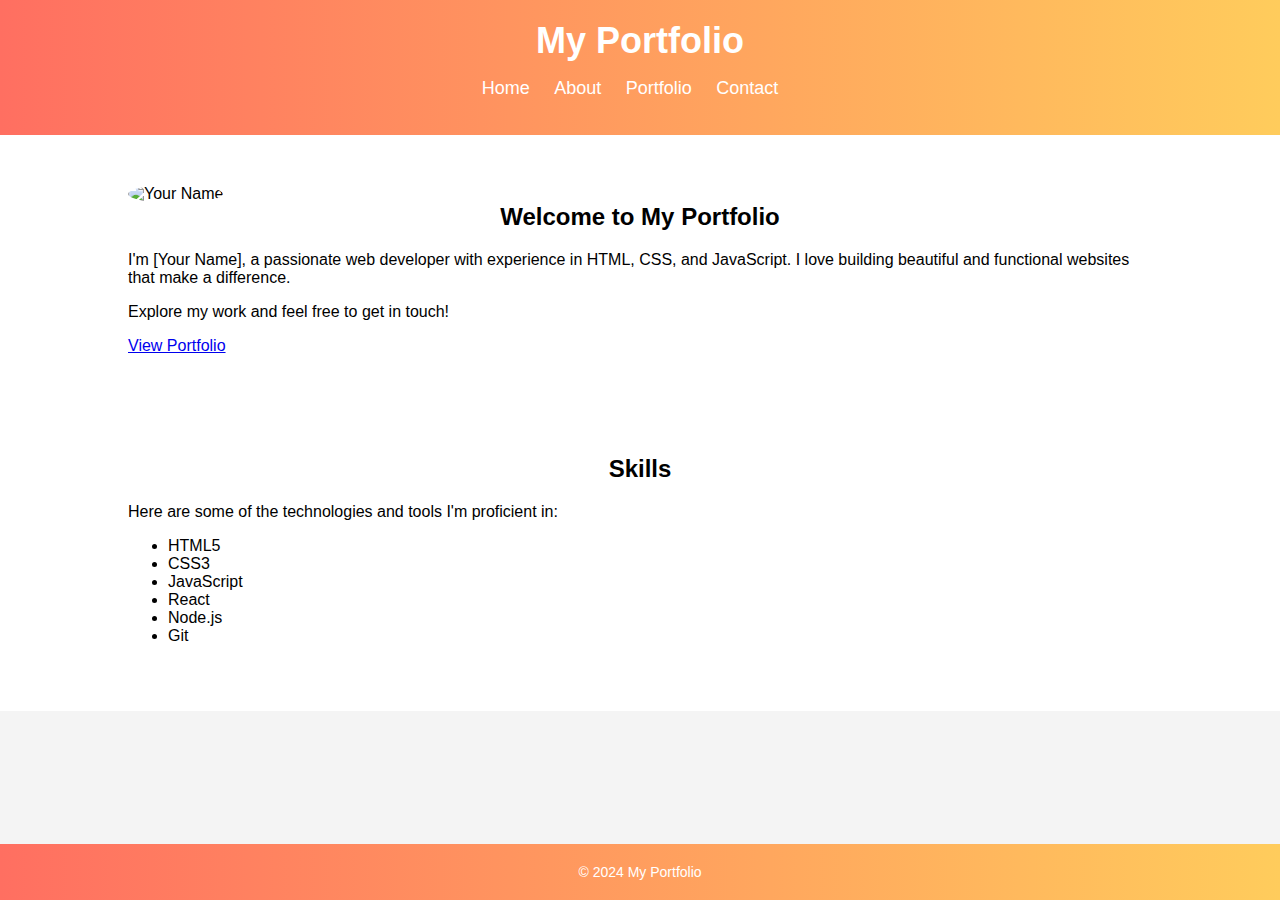
==== index.html @ 9680d86b "Description of changes made" ====
<!DOCTYPE html>
<html lang="en">
<head>
  <meta charset="UTF-8">
  <meta name="viewport" content="width=device-width, initial-scale=1.0">
  <title>Home | My Portfolio</title>
  <link rel="stylesheet" href="styles.css">
</head>
<body>
  <header>
    <div class="container">
      <h1>My Portfolio</h1>
      <nav>
        <ul>
          <li><a href="home.html">Home</a></li>
          <li><a href="about.html">About</a></li>
          <li><a href="portfolio.html">Portfolio</a></li>
          <li><a href="contact.html">Contact</a></li>
        </ul>
      </nav>
    </div>
  </header>

  <section id="home">
    <div class="container">
      <img src="images/myphoto.jpeg" alt="Your Name" class="profile-photo">
      <h2>Welcome to My Portfolio</h2>
      <p>I'm [Your Name], a passionate web developer with experience in HTML, CSS, and JavaScript. I love building beautiful and functional websites that make a difference.</p>
      <p>Explore my work and feel free to get in touch!</p>
      <a href="portfolio.html" class="btn">View Portfolio</a> <!-- Corrected the href attribute -->
    </div>
  </section>

  <section id="skills">
    <div class="container">
      <h2>Skills</h2>
      <p>Here are some of the technologies and tools I'm proficient in:</p>
      <ul>
        <li>HTML5</li>
        <li>CSS3</li>
        <li>JavaScript</li>
        <li>React</li>
        <li>Node.js</li>
        <li>Git</li>
      </ul>
    </div>
  </section>

  <footer>
    <div class="container">
      <p>&copy; 2024 My Portfolio</p>
    </div>
  </footer>

  <!-- JavaScript to handle smooth scrolling -->
  
</body>
</html>
---- styles.css ----
body {
  font-family: Arial, sans-serif;
  margin: 0;
  padding: 0;
  background-color: #f4f4f4; /* Light gray background */
}

.container {
  width: 80%;
  margin: auto;
}

header {
  background: linear-gradient(90deg, #ff6f61, #ffcc5c); /* Gradient from orange to yellow */
  color: #fff;
  padding: 20px 0;
  text-align: center; /* Center align text */
}

header h1 {
  margin: 0;
  font-size: 36px; /* Larger font size */
}

nav ul {
  list-style: none;
  padding: 0;
}

nav ul li {
  display: inline;
  margin-right: 20px;
}

nav ul li a {
  color: #fff;
  text-decoration: none;
  font-size: 18px; /* Larger font size */
}

section {
  padding: 50px 0;
  background-color: #fff; /* White background for sections */
}

section h2 {
  margin-top: 0;
  text-align: center; /* Center align headings */
}

.portfolio-items {
  display: flex;
  flex-wrap: wrap;
  justify-content: center; /* Center align items */
}

.portfolio-item {
  flex: 0 0 calc(33.33% - 20px); /* Adjust item width for smaller screens */
  margin: 10px;
  background-color: #fff; /* White background */
  box-shadow: 0 2px 4px rgba(0, 0, 0, 0.1); /* Add shadow effect */
  transition: transform 0.3s ease; /* Add smooth transition */
}

.portfolio-item:hover {
  transform: translateY(-5px); /* Add hover effect */
}

.portfolio-item img {
  max-width: 100%;
  display: block; /* Ensure images fill their containers */
}

footer {
  background: linear-gradient(90deg, #ff6f61, #ffcc5c); /* Gradient from orange to yellow */
  color: #fff;
  text-align: center;
  padding: 20px 0;
  position: fixed; /* Fixed footer */
  width: 100%; /* Full width */
  bottom: 0; /* Stick to the bottom */
}

footer p {
  margin: 0;
  font-size: 14px; /* Smaller font size */
}
.profile-photo {
  max-width: 200px; /* Adjust the size of your photo */
  border-radius: 50%; /* Make the photo round */
  margin-right: 20px; /* Add spacing between the photo and text */
  align-content: center;
}
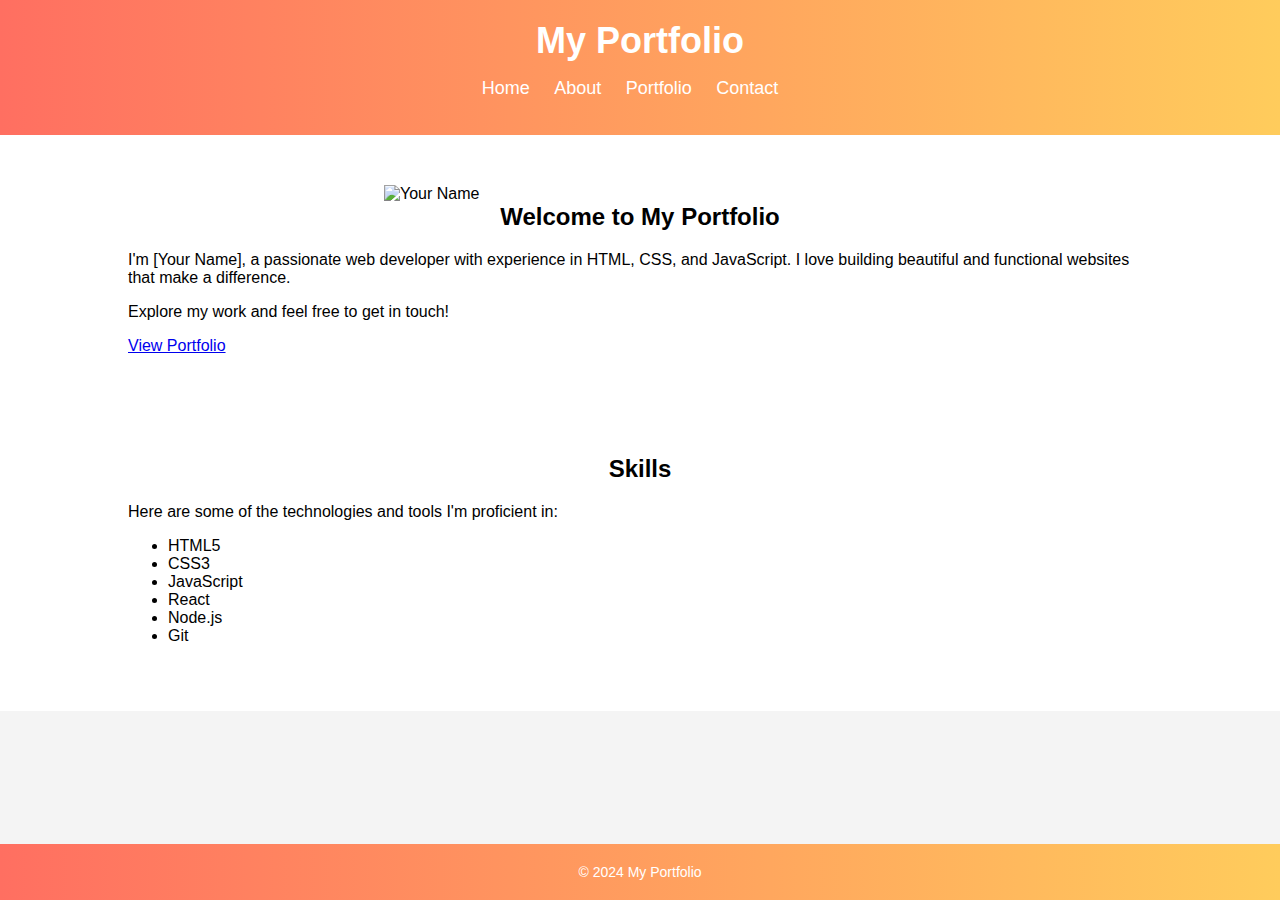
==== commit e09049f7: "Your commit message here" ====
--- a/index.html
+++ b/index.html
@@ -12,7 +12,7 @@
       <h1>My Portfolio</h1>
       <nav>
         <ul>
-          <li><a href="home.html">Home</a></li>
+          <li><a href="index.html">Home</a></li>
           <li><a href="about.html">About</a></li>
           <li><a href="portfolio.html">Portfolio</a></li>
           <li><a href="contact.html">Contact</a></li>
@@ -23,7 +23,7 @@
 
   <section id="home">
     <div class="container">
-      <img src="images/myphoto.jpeg" alt="Your Name" class="profile-photo">
+      <img src="images/myphoto.jpeg" alt="Your Name" class="profile-photo" align:"center">
       <h2>Welcome to My Portfolio</h2>
       <p>I'm [Your Name], a passionate web developer with experience in HTML, CSS, and JavaScript. I love building beautiful and functional websites that make a difference.</p>
       <p>Explore my work and feel free to get in touch!</p>
--- a/styles.css
+++ b/styles.css
@@ -86,10 +86,10 @@
   font-size: 14px; /* Smaller font size */
 }
 .profile-photo {
-  max-width: 200px; /* Adjust the size of your photo */
-  border-radius: 50%; /* Make the photo round */
-  margin-right: 20px; /* Add spacing between the photo and text */
-  align-content: center;
+  display: block;
+  margin-left: auto;
+  margin-right: auto;
+  width: 50%;
 }
 
 
